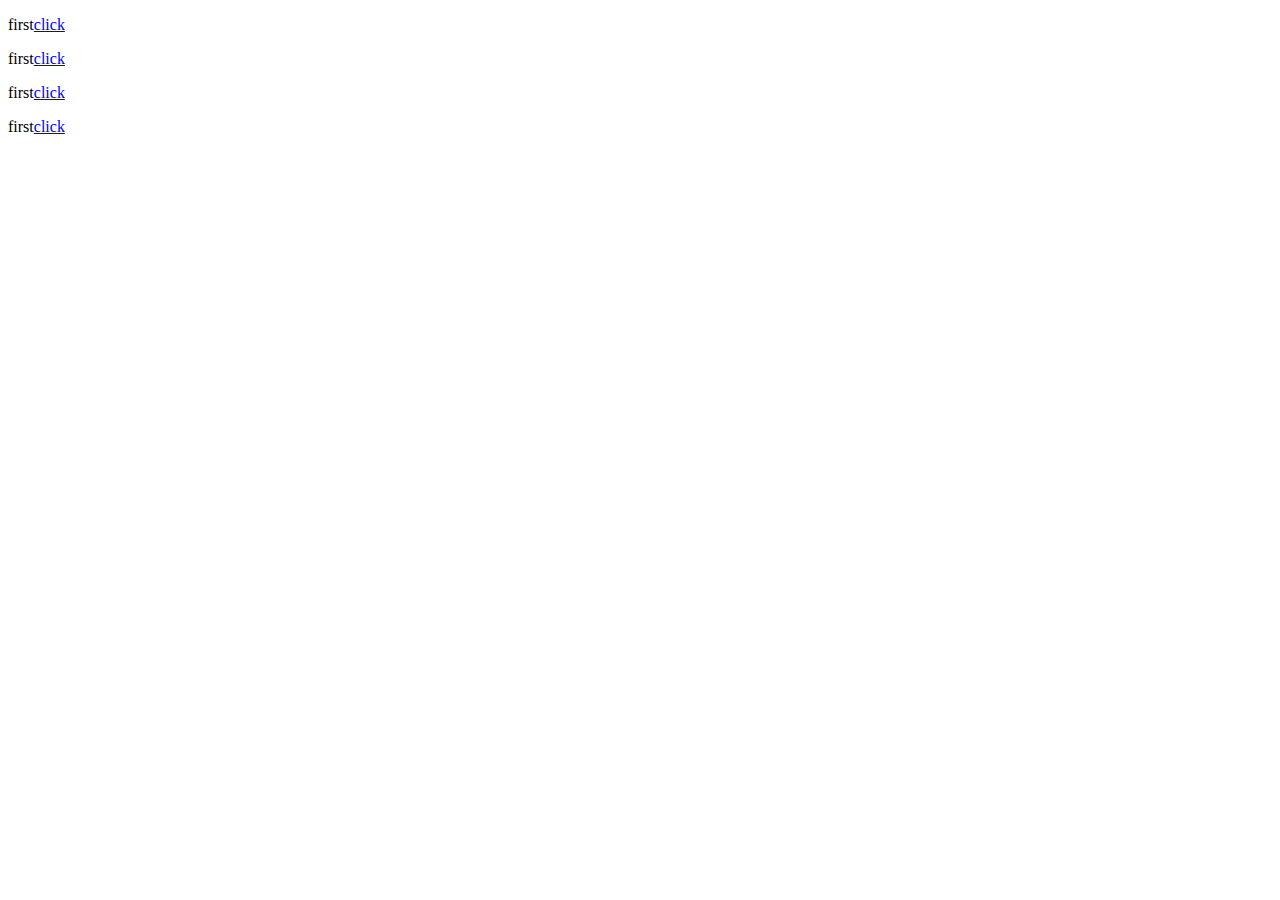
==== index.html @ d12dfa20 "links" ====
<!DOCTYPE html>
<html lang="en">
<head>
    <meta charset="UTF-8">
    <meta name="viewport" content="width=device-width, initial-scale=1.0">
    <title>Live sites</title>
</head>
<body>
    <p>first<a href="./netflix.html">click</a></p>
    <p>first<a href="./cv.html">click</a></p>
    <p>first<a href="./forms.html">click</a></p>
    <p>first<a href="./resume.html">click</a></p>
</body>
</html>
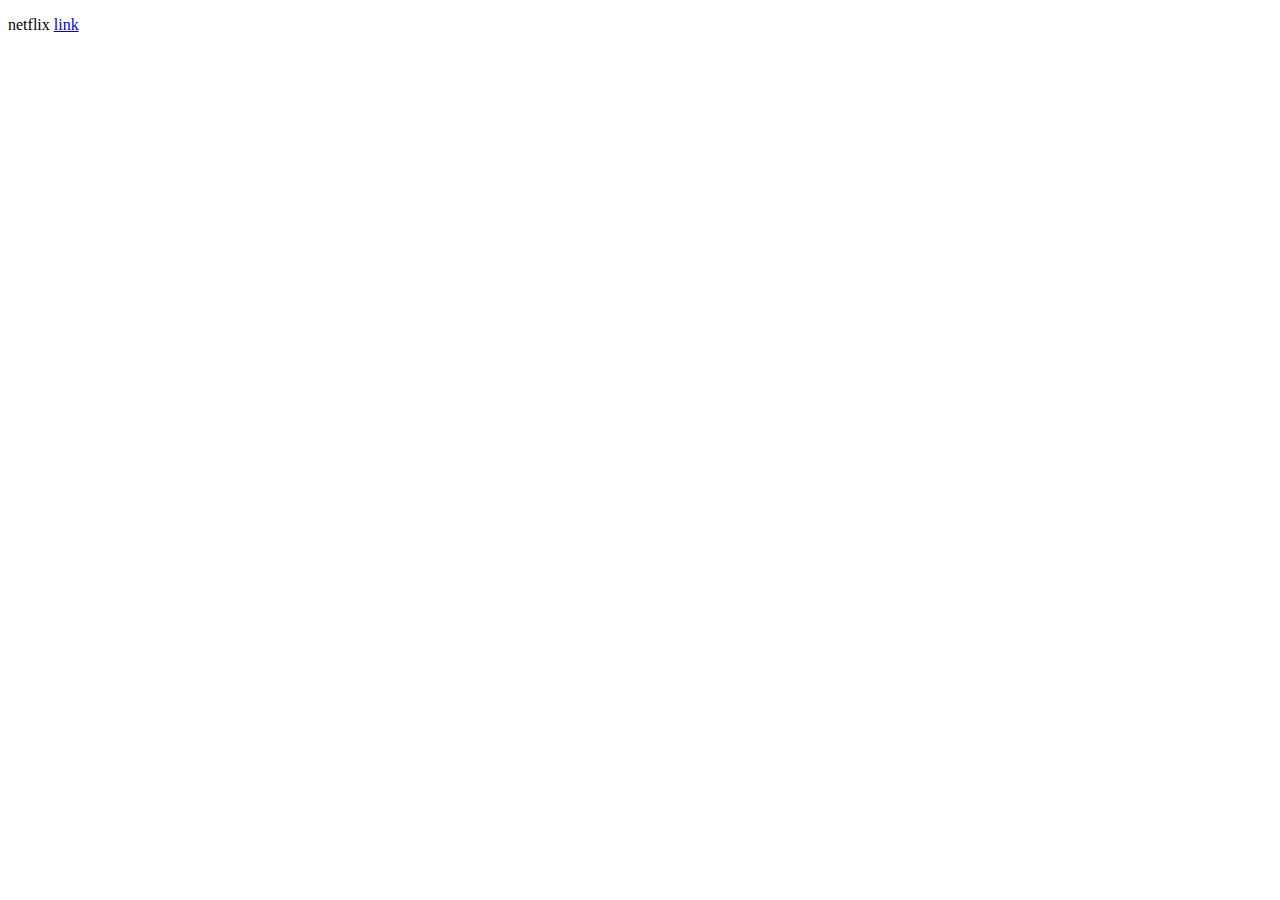
==== commit bc23a059: "update" ====
--- a/index.html
+++ b/index.html
@@ -6,9 +6,6 @@
     <title>Live sites</title>
 </head>
 <body>
-    <p>first<a href="./netflix.html">click</a></p>
-    <p>first<a href="./cv.html">click</a></p>
-    <p>first<a href="./forms.html">click</a></p>
-    <p>first<a href="./resume.html">click</a></p>
+    <p>netflix <a href="./html12/netflix.html">link</a></p>
 </body>
 </html>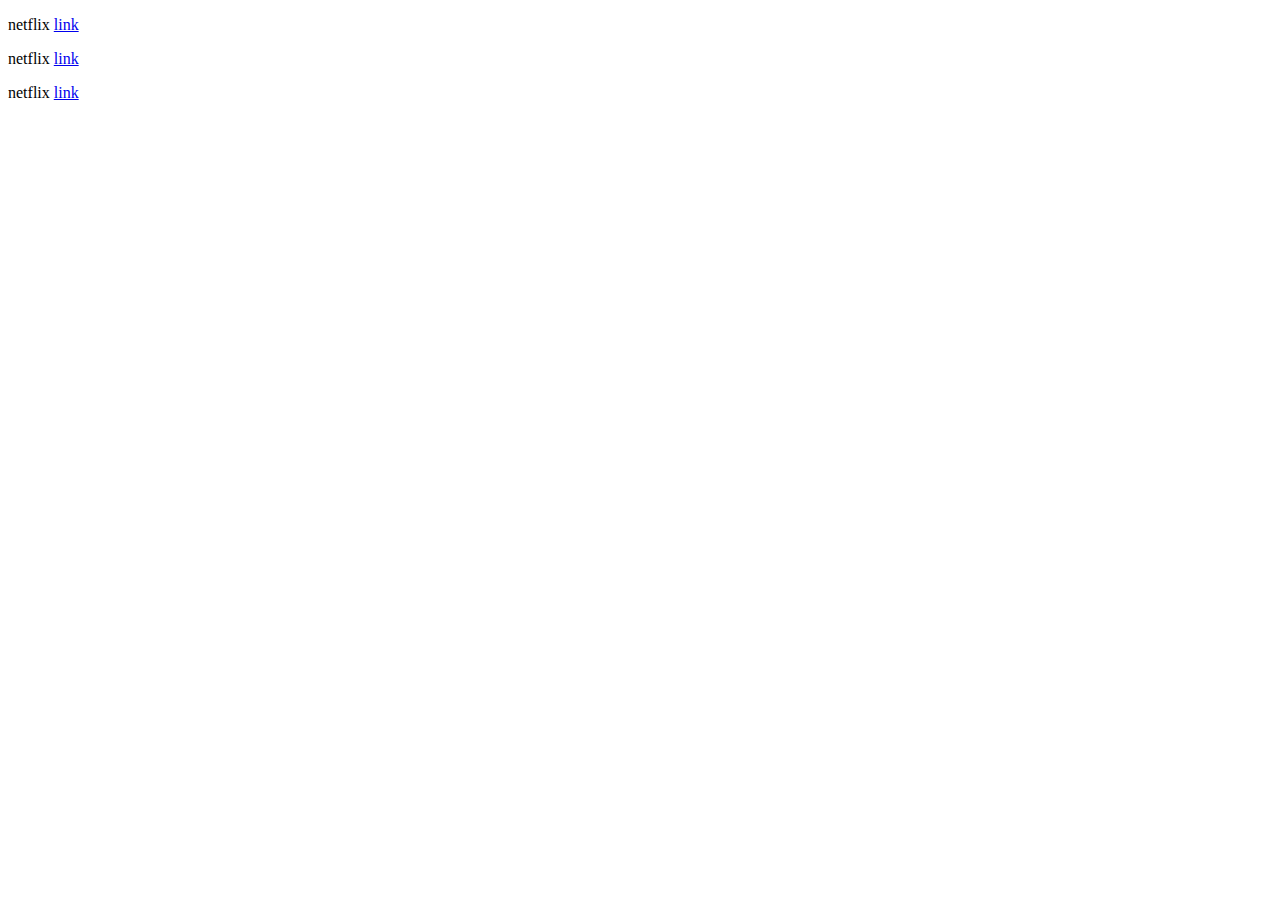
==== commit 76624ee3: "update" ====
--- a/index.html
+++ b/index.html
@@ -7,5 +7,7 @@
 </head>
 <body>
     <p>netflix <a href="./html12/netflix.html">link</a></p>
+    <p>netflix <a href="./html12/cv.html">link</a></p>
+    <p>netflix <a href="./html12/index.html">link</a></p>
 </body>
 </html>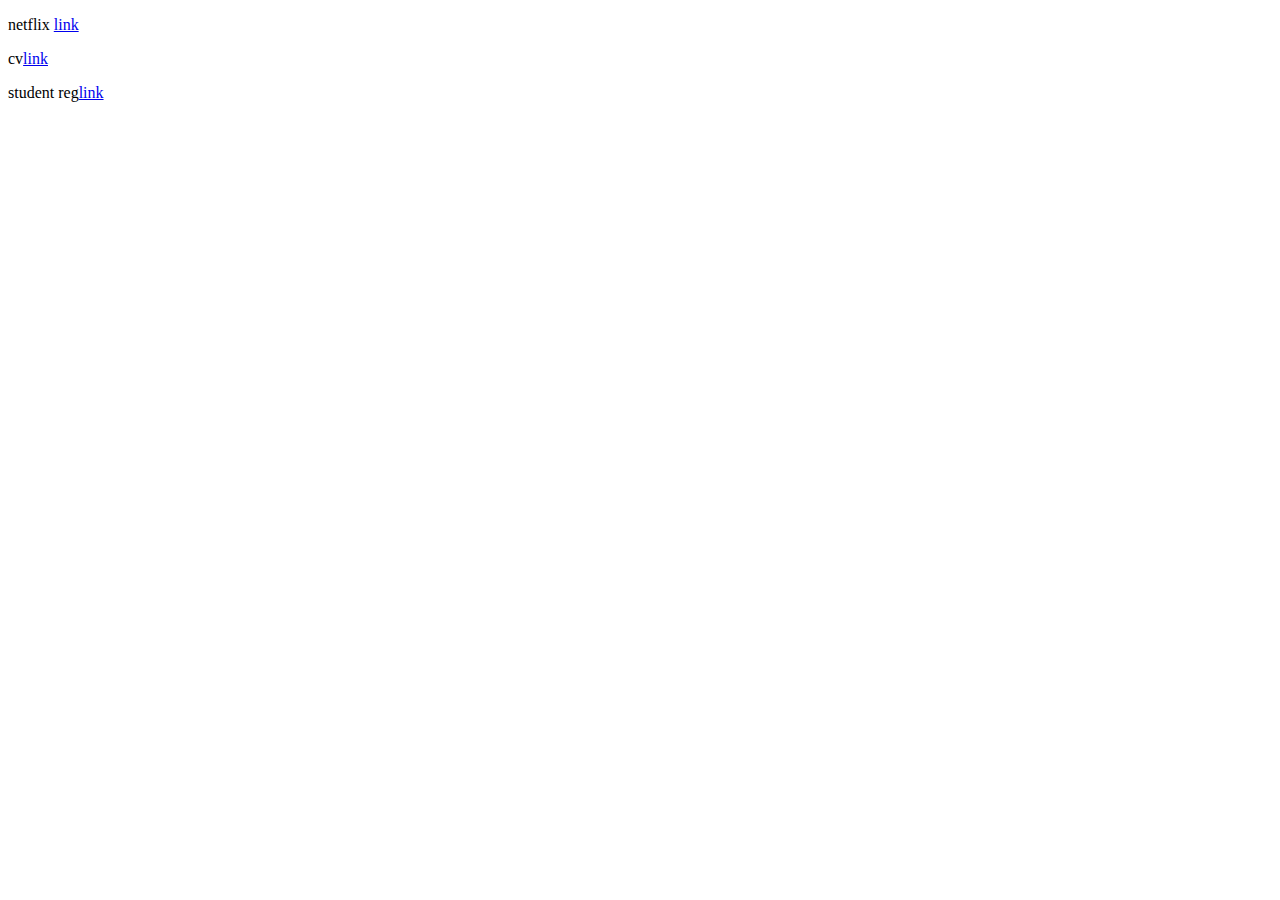
==== commit f6025497: "update" ====
--- a/index.html
+++ b/index.html
@@ -7,7 +7,7 @@
 </head>
 <body>
     <p>netflix <a href="./html12/netflix.html">link</a></p>
-    <p>netflix <a href="./html12/cv.html">link</a></p>
-    <p>netflix <a href="./html12/index.html">link</a></p>
+    <p>cv<a href="./html12/cv.html">link</a></p>
+    <p>student reg<a href="./html12/index.html">link</a></p>
 </body>
 </html>